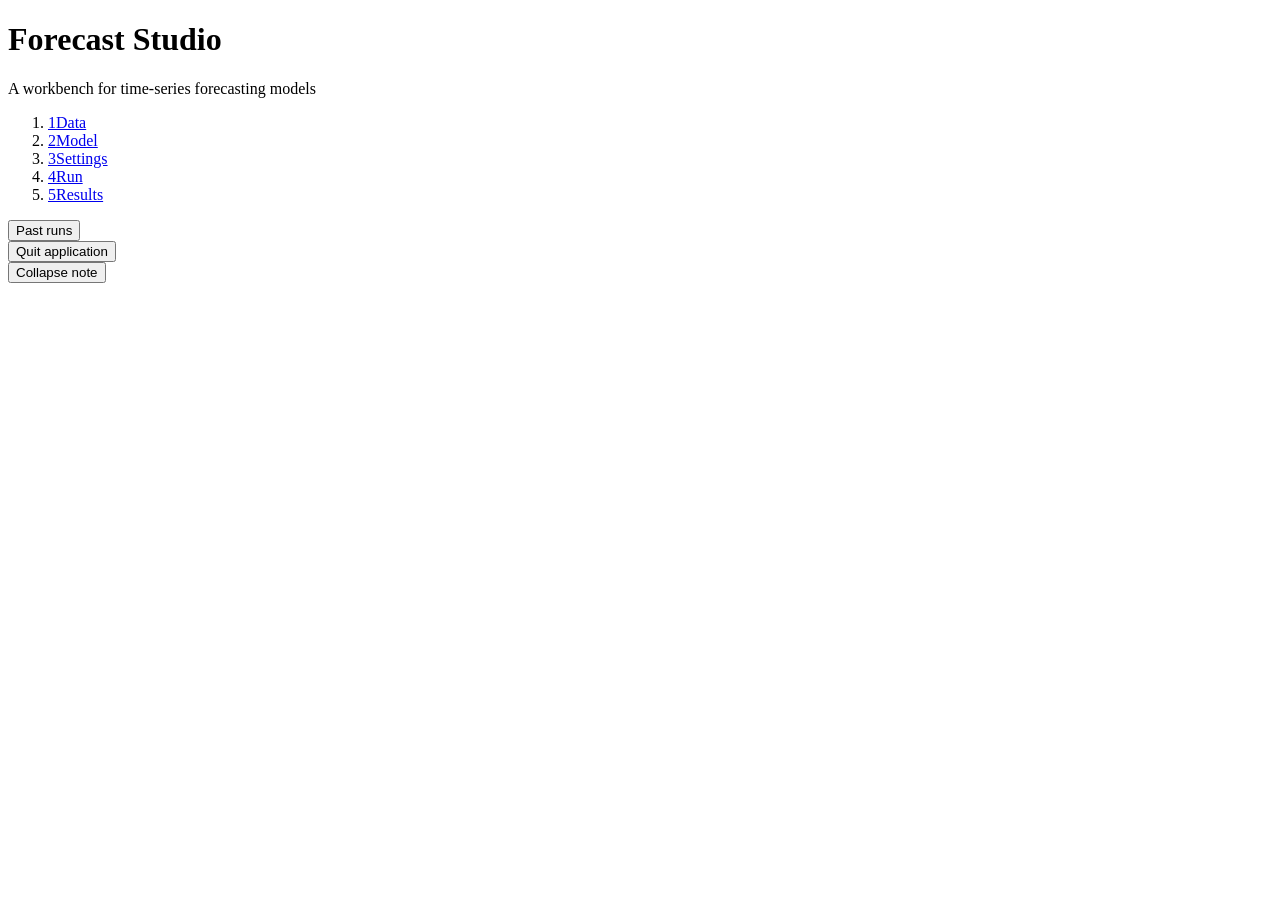
==== src/tsfstudio/app/static/index.html @ f067077a "Import Forecast Studio (phase C, with web app) from local working copy Source: Desktop\forecast_stud" ====
<!doctype html>
<html lang="en">
<head>
<meta charset="utf-8">
<meta name="viewport" content="width=device-width, initial-scale=1">
<meta name="tsf-token" content="{{TOKEN}}">
<title>Forecast Studio</title>
<link rel="stylesheet" href="/static/app.css">
</head>
<body>
<div class="app" id="app">

  <header class="masthead">
    <div class="brand">
      <h1>Forecast Studio</h1>
      <p>A workbench for time-series forecasting models</p>
    </div>
    <div class="status" id="status" aria-label="System status"></div>
  </header>

  <nav class="rail" id="rail" aria-label="Steps">
    <ol class="steps" id="steps">
      <li><a href="#veri" data-step="veri"><span class="n">1</span>Data</a></li>
      <li><a href="#model" data-step="model"><span class="n">2</span>Model</a></li>
      <li><a href="#ayarlar" data-step="ayarlar"><span class="n">3</span>Settings</a></li>
      <li><a href="#kosu" data-step="kosu"><span class="n">4</span>Run</a></li>
      <li><a href="#sonuc" data-step="sonuc"><span class="n">5</span>Results</a></li>
    </ol>
    <div class="picked" id="picked" aria-live="polite"></div>
    <div class="views">
      <button type="button" class="linkish" id="view-history">Past runs <span id="history-count"></span></button>
      <button type="button" class="linkish" id="view-work" hidden>Back to workspace</button>
    </div>
    <button type="button" class="linkish quit" id="quit">Quit application</button>
  </nav>

  <main class="sheet" id="sheet">
    <div id="view-work-body">
      <section class="sec" id="veri" aria-labelledby="h-veri"></section>
      <section class="sec" id="model" aria-labelledby="h-model"></section>
      <section class="sec" id="ayarlar" aria-labelledby="h-ayarlar"></section>
      <section class="sec" id="kosu" aria-labelledby="h-kosu"></section>
      <section class="sec" id="sonuc" aria-labelledby="h-sonuc"></section>
    </div>
    <div id="view-history-body" hidden></div>
  </main>

  <aside class="margin" id="margin" aria-live="polite" aria-label="Margin note">
    <button type="button" class="margin-toggle" id="margin-toggle" aria-controls="margin-body">Collapse note</button>
    <div id="margin-body"></div>
  </aside>
</div>
<div class="toast" id="toast" role="status" hidden></div>
<script src="/static/app.js"></script>
</body>
</html>
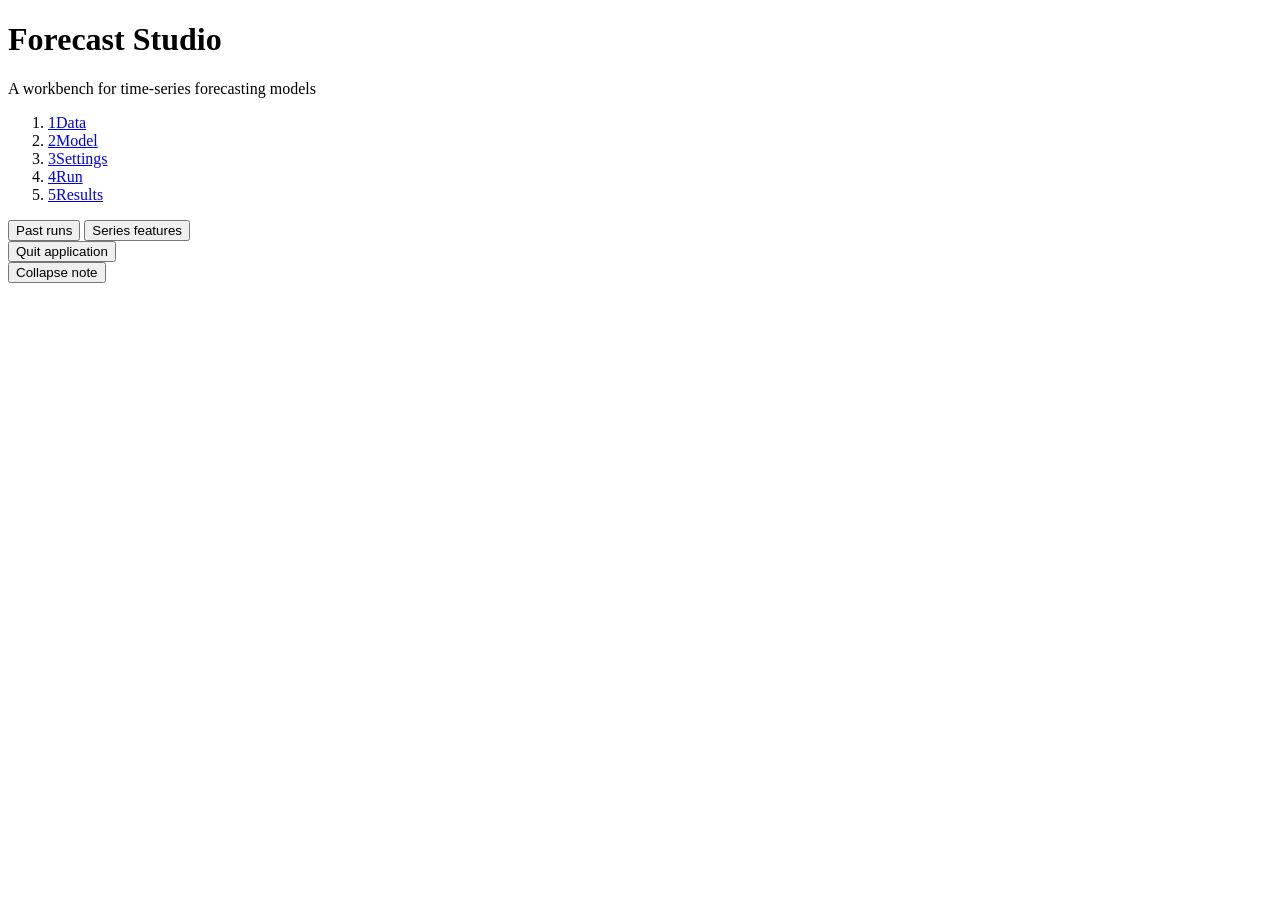
==== commit 4edf89c5: "Add a Series features view to the app A new view computes basic and catch22 features for every serie" ====
--- a/src/tsfstudio/app/static/index.html
+++ b/src/tsfstudio/app/static/index.html
@@ -29,6 +29,7 @@
     <div class="picked" id="picked" aria-live="polite"></div>
     <div class="views">
       <button type="button" class="linkish" id="view-history">Past runs <span id="history-count"></span></button>
+      <button type="button" class="linkish" id="view-features">Series features</button>
       <button type="button" class="linkish" id="view-work" hidden>Back to workspace</button>
     </div>
     <button type="button" class="linkish quit" id="quit">Quit application</button>
@@ -43,9 +44,12 @@
       <section class="sec" id="sonuc" aria-labelledby="h-sonuc"></section>
     </div>
     <div id="view-history-body" hidden></div>
+    <div id="view-features-body" hidden></div>
   </main>
 
-  <aside class="margin" id="margin" aria-live="polite" aria-label="Margin note">
+  <!-- Not a live region: it changes on every hover/focus, and a screen reader would re-read a whole paragraph each time
+       (UI review H3). It stays reachable as a labelled landmark. -->
+  <aside class="margin" id="margin" aria-label="Margin note">
     <button type="button" class="margin-toggle" id="margin-toggle" aria-controls="margin-body">Collapse note</button>
     <div id="margin-body"></div>
   </aside>
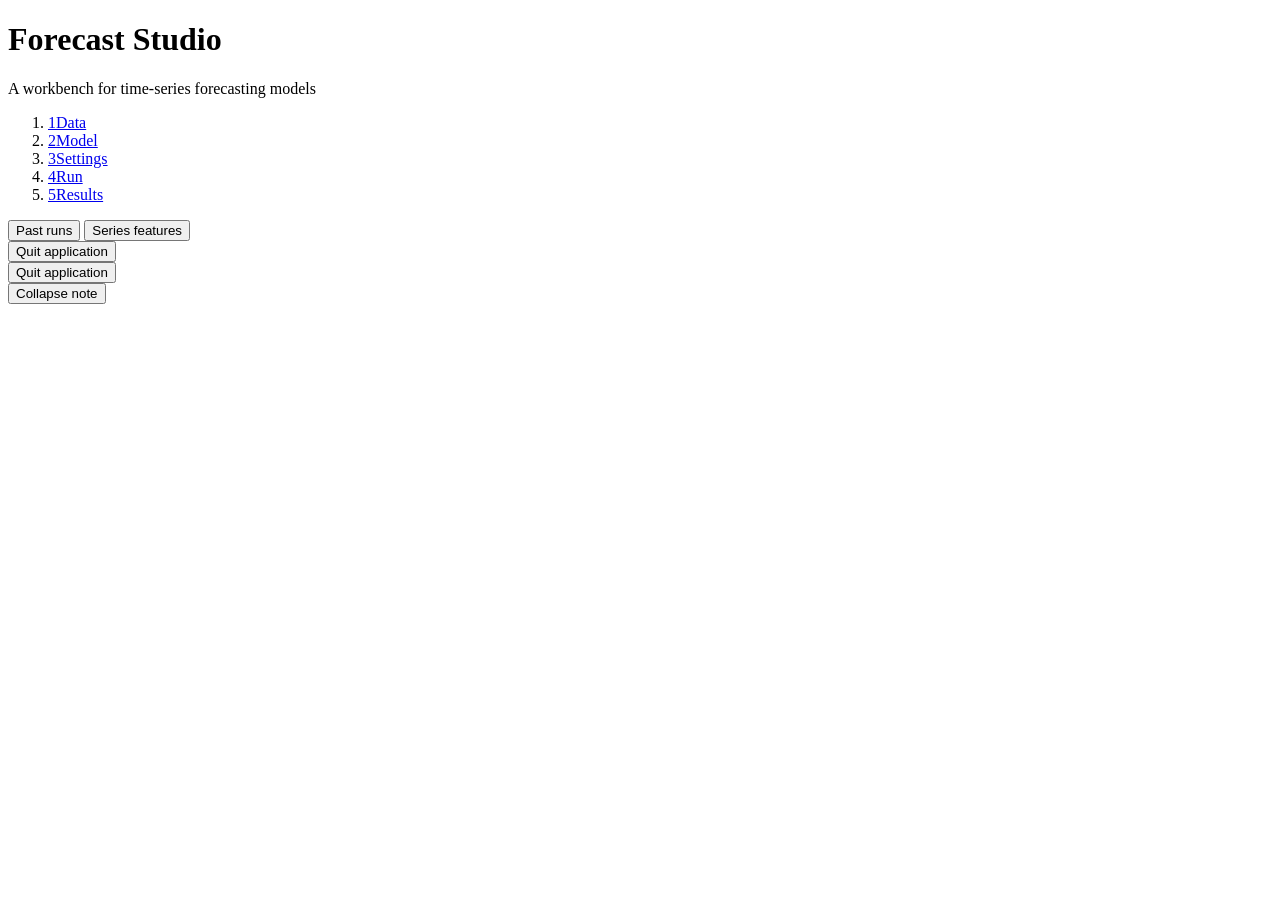
==== commit f7d7c6e8: "UI review M7, M9, M12: keyboard patterns, phone layout, upload progress M7: sortable column headers " ====
--- a/src/tsfstudio/app/static/index.html
+++ b/src/tsfstudio/app/static/index.html
@@ -46,6 +46,7 @@
     <div id="view-history-body" hidden></div>
     <div id="view-features-body" hidden></div>
   </main>
+  <footer class="foot-quit"><button type="button" class="linkish quit" id="quit-foot">Quit application</button></footer>
 
   <!-- Not a live region: it changes on every hover/focus, and a screen reader would re-read a whole paragraph each time
        (UI review H3). It stays reachable as a labelled landmark. -->
